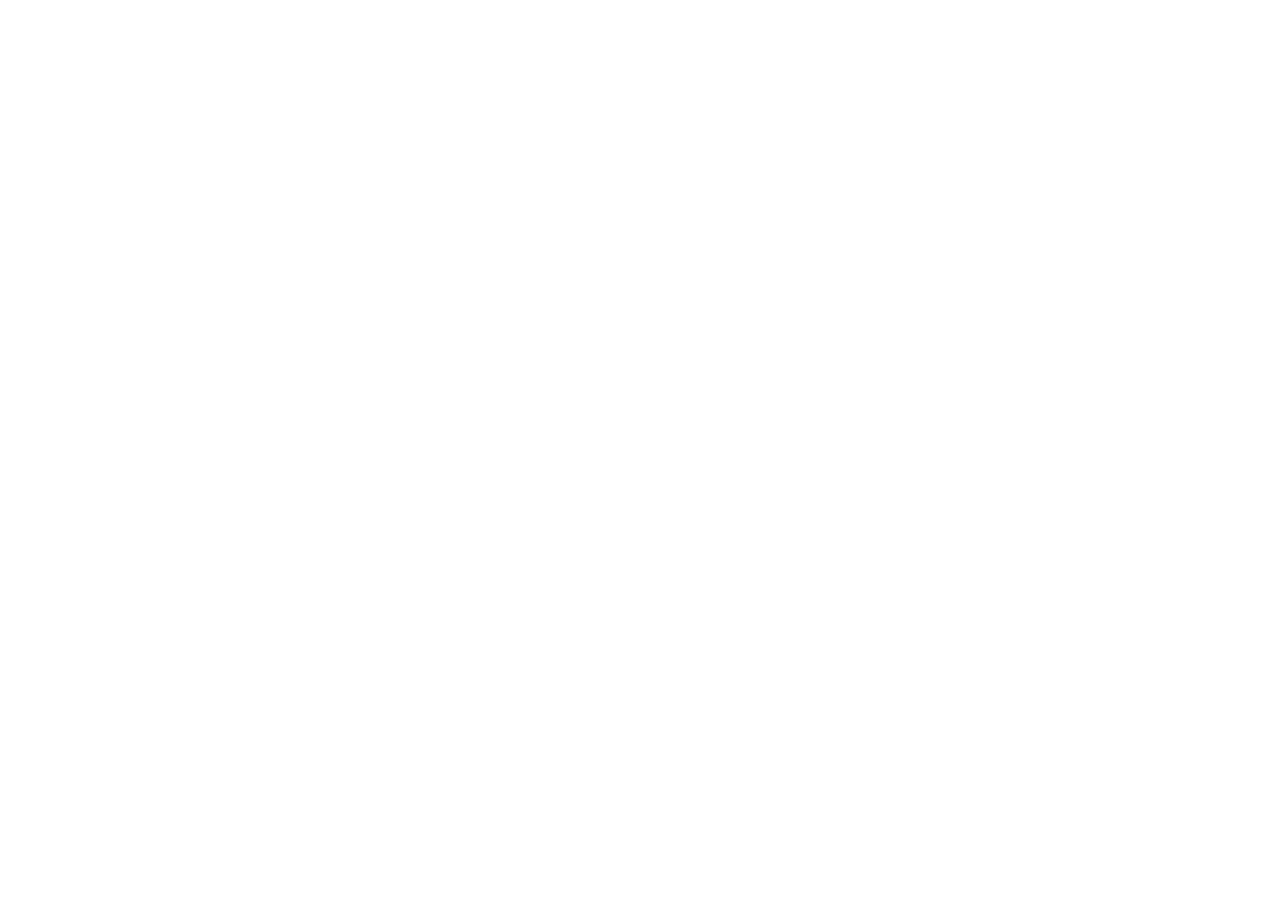
==== módulo D/site idade/index.html @ 6455b9a8 "Exercícios" ====
<!DOCTYPE html>
<html lang="pt-BR">
<head>
    <meta charset="UTF-8">
    <meta name="viewport" content="width=device-width, initial-scale=1.0">
    <link rel="stylesheet" href="style.css">
    <title>Detector de idade</title>
</head>
<body>
    

    <script src="script.js"></script>
</body>
</html>
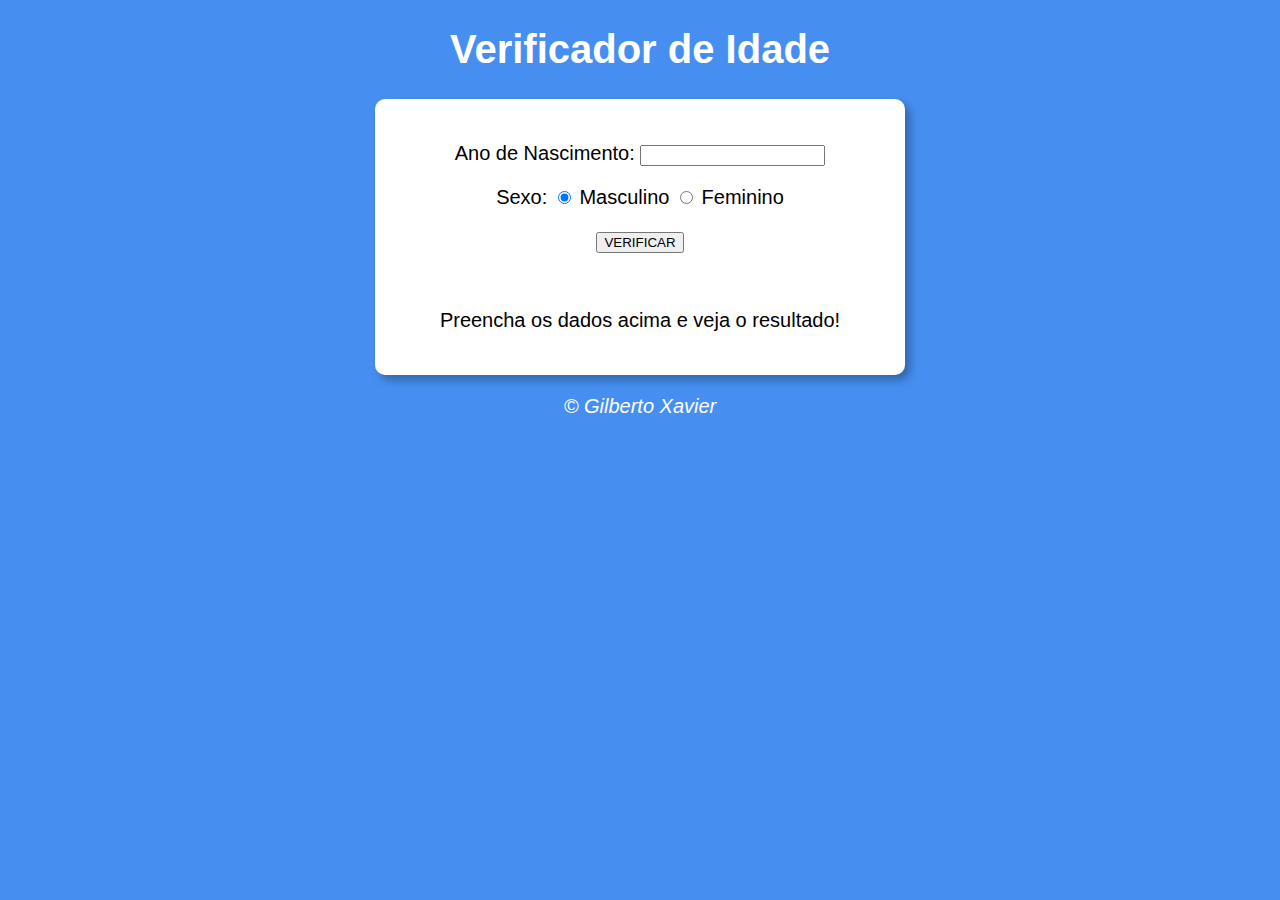
==== commit a6aa6d32: "Exercícios" ====
--- a/módulo D/site idade/index.html
+++ b/módulo D/site idade/index.html
@@ -4,10 +4,37 @@
     <meta charset="UTF-8">
     <meta name="viewport" content="width=device-width, initial-scale=1.0">
     <link rel="stylesheet" href="style.css">
-    <title>Detector de idade</title>
+    <title>Verificador de Idade</title>
 </head>
 <body>
-    
+    <header>
+        <h1>Verificador de Idade</h1>
+    </header>
+    <section>
+        <div>
+            <p>Ano de Nascimento:
+                <input type="number" name="txtano" id="txtano" min="0">
+            </p>
+            <p>Sexo:
+                <input type="radio" name="radsex" id="masc" checked>
+                <label for="masc">Masculino</label>
+                <input type="radio" name="radsex" id="fem">
+                <label for="fem">Feminino</label>
+            </p>
+
+            <p>
+                <input type="button" value="VERIFICAR" onclick="verificar()">
+            </p>
+        </div>
+
+        <div id="res">
+            <p>Preencha os dados acima e veja o resultado!</p>
+        </div>
+    </section>
+
+    <footer>
+        <p>&copy; Gilberto Xavier</p>
+    </footer>
 
     <script src="script.js"></script>
 </body>
--- a/módulo D/site idade/style.css
+++ b/módulo D/site idade/style.css
@@ -0,0 +1,35 @@
+body{
+    background:rgb(70, 143, 241);
+    font: normal 15pt arial ;
+}
+
+header {
+    color: white;
+    text-align: center;
+}
+
+section {
+    background: white;
+    border-radius: 10px;
+    padding: 15px;
+    width: 500px;
+    margin: auto;
+    box-shadow: 5px 5px 10px rgba(0, 0, 0, 0.301);
+    
+}
+
+section div {
+    text-align: center;
+    padding: 8px;
+}
+
+section img {
+    width: 250px;
+    height: 250px;
+}
+
+footer {
+    color: white;
+    text-align: center;
+    font-style: italic;
+}